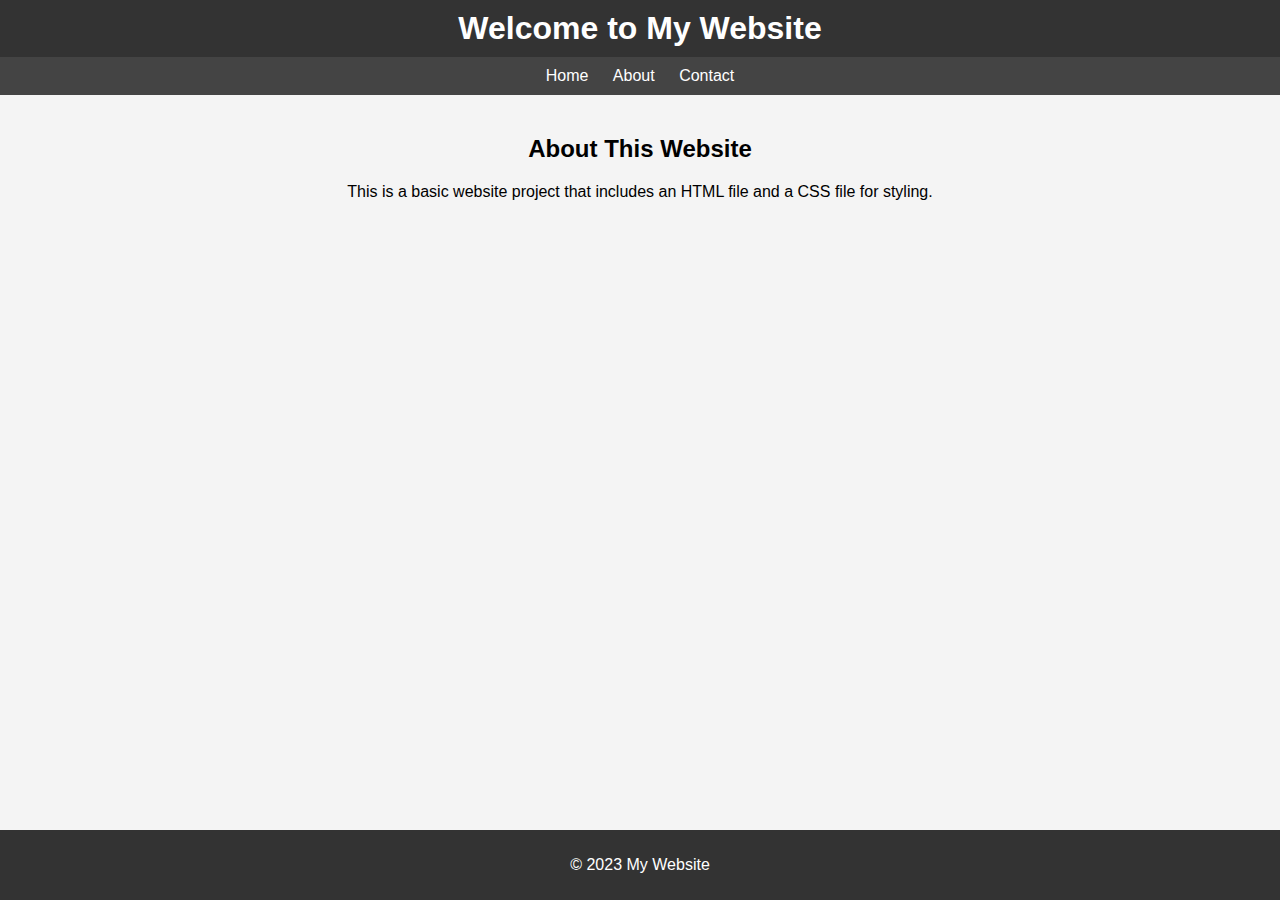
==== index.html @ 4da33c35 "first commit" ====
<!DOCTYPE html>
<html lang="en">
<head>
    <meta charset="UTF-8">
    <meta name="viewport" content="width=device-width, initial-scale=1.0">
    <title>My Website</title>
    <link rel="stylesheet" href="css/styles.css">
</head>
<body>
    <header>
        <h1>Welcome to My Website</h1>
    </header>
    <nav>
        <a href="index.html">Home</a>
        <a href="about.html">About</a>
        <a href="contact.html">Contact</a>
    </nav>
    <main>
        <h2>About This Website</h2>
        <p>This is a basic website project that includes an HTML file and a CSS file for styling.</p>
    </main>
    <footer>
        <p>&copy; 2023 My Website</p>
    </footer>
</body>
</html>
---- css/styles.css ----
body {
    font-family: Arial, sans-serif;
    margin: 0;
    padding: 0;
    background-color: #f4f4f4;
}

header {
    background-color: #333;
    color: #fff;
    padding: 10px 0;
    text-align: center;
}

h1 {
    margin: 0;
}

nav {
    background-color: #444;
    color: #fff;
    padding: 10px;
    text-align: center;
}

nav a {
    color: #fff;
    margin: 0 10px;
    text-decoration: none;
}

nav a:hover {
    text-decoration: underline;
}

main {
    padding: 20px;
    text-align: center; /* Center the content */
}

.image-gallery {
    display: flex;
    flex-direction: column;
    align-items: center;
}

.image-gallery img {
    margin: 10px 0;
    max-width: 100%;
    height: auto;
}

footer {
    background-color: #333;
    color: #fff;
    text-align: center;
    padding: 10px 0;
    position: fixed;
    bottom: 0;
    width: 100%;
}

color: #fff;
    margin: 0 10px;
    text-decoration: none;
}

nav a:hover {
    text-decoration: underline;
}

main {
    padding: 20px;
    text-align: center; /* Center the content */
    padding-bottom: 60px; /* Add padding to prevent footer overlap */
}

.image-gallery {
    display: flex;
    flex-direction: column;
    align-items: center;
}

.image-gallery img {
    margin: 10px 0;
    max-width: 100%;
    height: auto;
}

footer {
    background-color: #333;
    color: #fff;
    text-align: center;
    padding: 10px 0;
    position: fixed;
    bottom: 0;
    width: 100%;
}
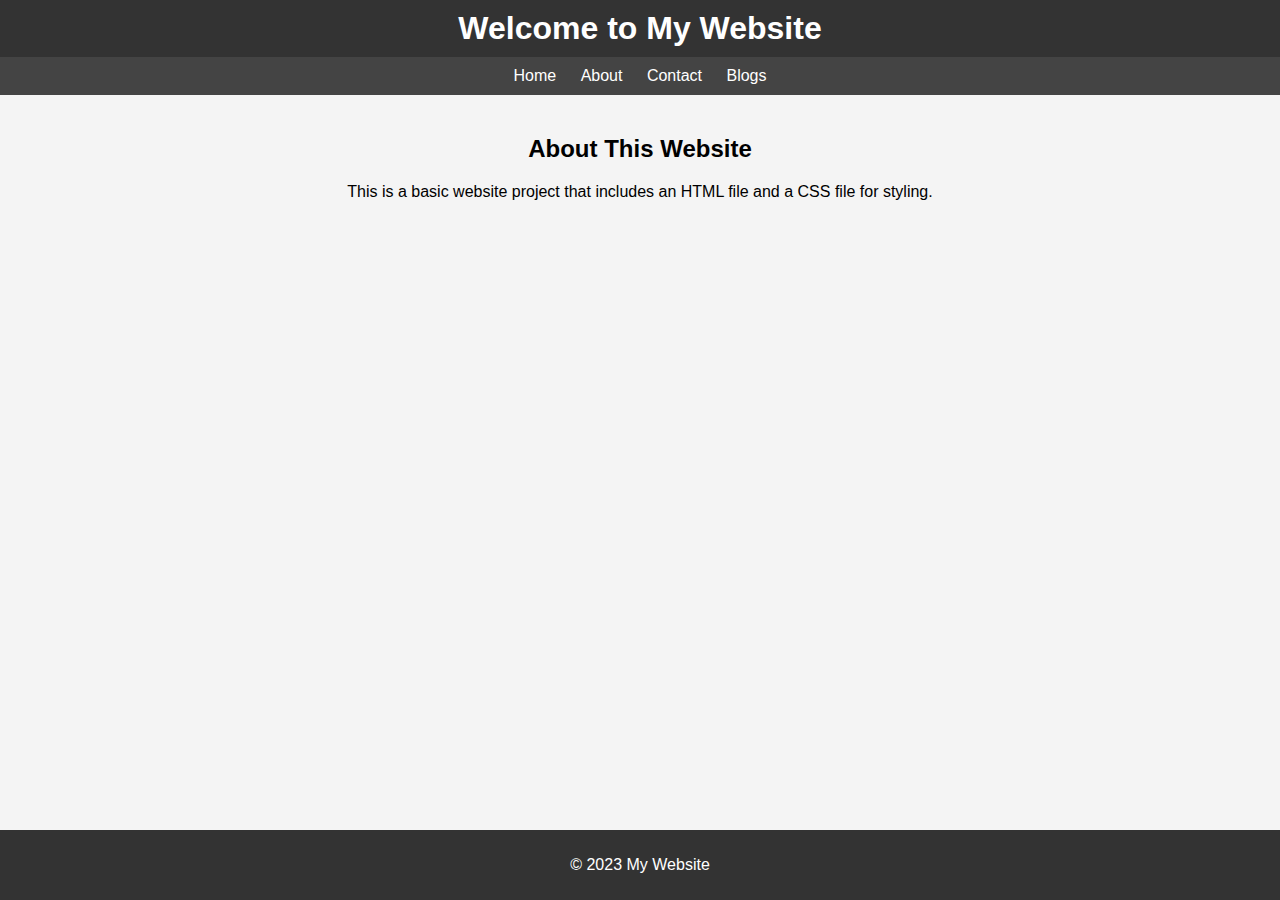
==== commit 51996dd8: "new blog page" ====
--- a/index.html
+++ b/index.html
@@ -14,6 +14,7 @@
         <a href="index.html">Home</a>
         <a href="about.html">About</a>
         <a href="contact.html">Contact</a>
+        <a href="blogs.html">Blogs</a>
     </nav>
     <main>
         <h2>About This Website</h2>
